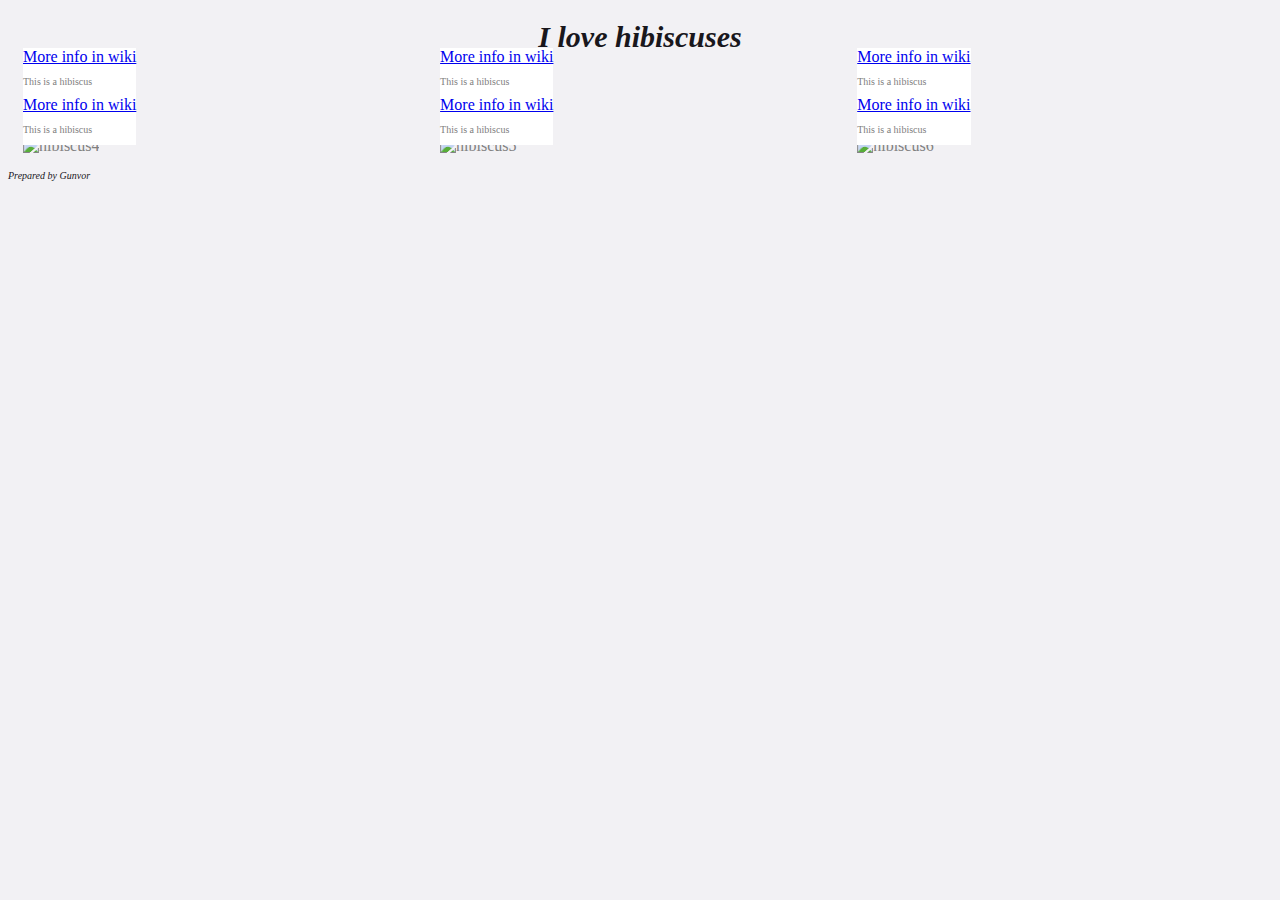
==== code/index.html @ 86e63e12 "First version" ====
<!DOCTYPE html>
<html>
  <head>
    <meta charset="utf-8" />
    <title>Sprint 1: Newpaper Assignment</title>
    <link rel="stylesheet" href="./style.css" />
    <meta name="viewport" content="width=device-width" />
  </head>
  <body>

    <section class="articles">

      <!-- Placeholder for your code! -->

      <header>
        <h1>I love hibiscuses</h1>
      </header>

    <div class="column">
      <div class="flower">
            <img src="./images/DSC_0505.jpg" alt="hibiscus1">
             <div class="bottom-left">
               <a href="https://en.wikipedia.org/wiki/Hibiscus">More info in wiki</a>
               <p class="name">This is a hibiscus</p>
             </div>
        </div>
    </div>

    <div class="column">
      <div class="flower">
            <img src="./images/DSC_0506.jpg" alt="hibiscus2">
            <div class="bottom-left">
              <a href="https://en.wikipedia.org/wiki/Hibiscus">More info in wiki</a>
              <p class="name">This is a hibiscus</p>
            </div>
      </div>
    </div>

    <div class="column">
      <div class="flower">
            <img src="./images/DSC_0511.jpg" alt="hibiscus3">
             <div class="bottom-left">
               <a href="https://en.wikipedia.org/wiki/Hibiscus">More info in wiki</a>
               <p class="name">This is a hibiscus</p>
             </div>
        </div>
      </div>

    <div class="column">
      <div class="flower">
            <img src="./images/DSC_0513.jpg" alt="hibiscus4">
            <div class="bottom-left">
              <a href="https://en.wikipedia.org/wiki/Hibiscus">More info in wiki</a>
              <p class="name">This is a hibiscus</p>
            </div>
      </div>
    </div>

    <div class="column">
      <div class="flower">
            <img src="./images/DSC_0517.jpg" alt="hibiscus5">
            <div class="bottom-left">
              <a href="https://en.wikipedia.org/wiki/Hibiscus">More info in wiki</a>
              <p class="name">This is a hibiscus</p>
          </div>
      </div>
    </div>

    <div class="column">
      <div class="flower">
            <img src="./images/DSC_0505.jpg" alt="hibiscus6">
            <div class="bottom-left">
              <a href="https://en.wikipedia.org/wiki/Hibiscus">More info in wiki</a>
              <p class="name">This is a hibiscus</p>
            </div>
      </div>
    </div>

    <footer>Prepared by Gunvor</footer>

    </section>

  </body>
</html>
---- code/style.css ----
html {
  background: #f2f1f4;
  color: #19171c;
}

h1 {
  font-size: 30px;
  font-style: italic;
  font-weight: bold;
  text-align: center;
}

.column {
  width: 33%;
  float: left;
}

.flower {
  text-align: center;
  padding: 5px;
  margin: 10px;
  /* background-color: yellow; */
  position: relative;
  text-align: left;
  color: grey;
}

.bottom-left {
  position: absolute;
    bottom: 15px;
    background-color: white;
    height: auto;
    /* height: 10px; */
}

.name {
  font-size: 10px;
  font-style: normal;
}

img {
  width: 100%;
}

footer {
  font-size: 10px;
  font-style: italic;
}


@media (max-width: 600px) {
  .column {
    width: 100%
  }
}

@media (min-width: 600px) and (max-width: 900px) {
  .column {
    width: 50%
  }
}
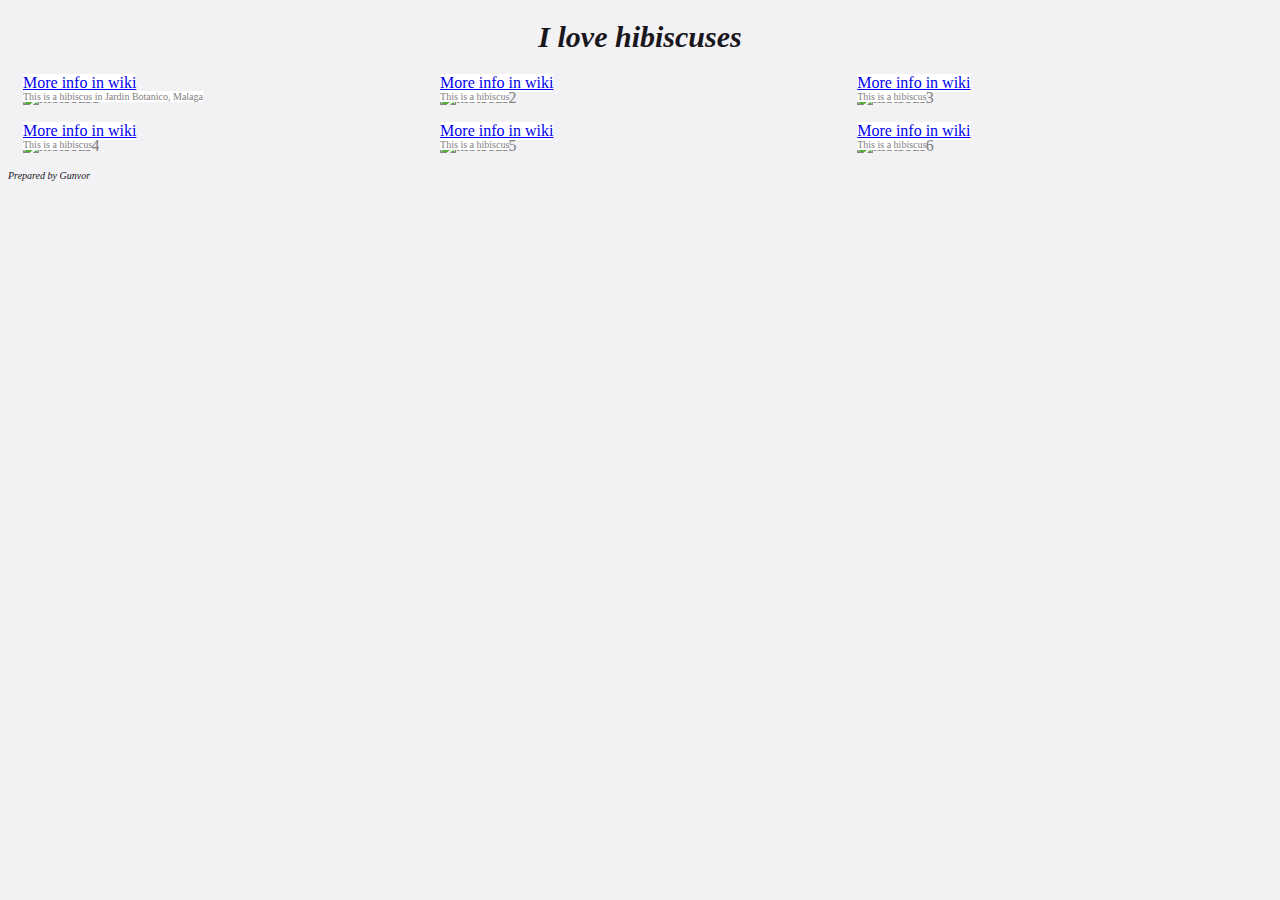
==== commit 06027da8: "Minor update" ====
--- a/code/index.html
+++ b/code/index.html
@@ -21,7 +21,7 @@
             <img src="./images/DSC_0505.jpg" alt="hibiscus1">
              <div class="bottom-left">
                <a href="https://en.wikipedia.org/wiki/Hibiscus">More info in wiki</a>
-               <p class="name">This is a hibiscus</p>
+               <p class="name">This is a hibiscus in Jardin Botanico, Malaga</p>
              </div>
         </div>
     </div>
--- a/code/style.css
+++ b/code/style.css
@@ -26,11 +26,27 @@
 }
 
 .bottom-left {
+  /* position: absolute; */
+  /* bottom: 15px; */
+
+    height: auto;
+    width: auto;
+    /* height: 10px; */
+}
+
+.bottom-left a {
   position: absolute;
-    bottom: 15px;
+  bottom: 20px;
+}
+
+.bottom-left p {
+  position: absolute;
+  bottom: 0px;
+}
+
+.bottom-left a , .bottom-left p {
     background-color: white;
-    height: auto;
-    /* height: 10px; */
+    display: inline-block;
 }
 
 .name {
